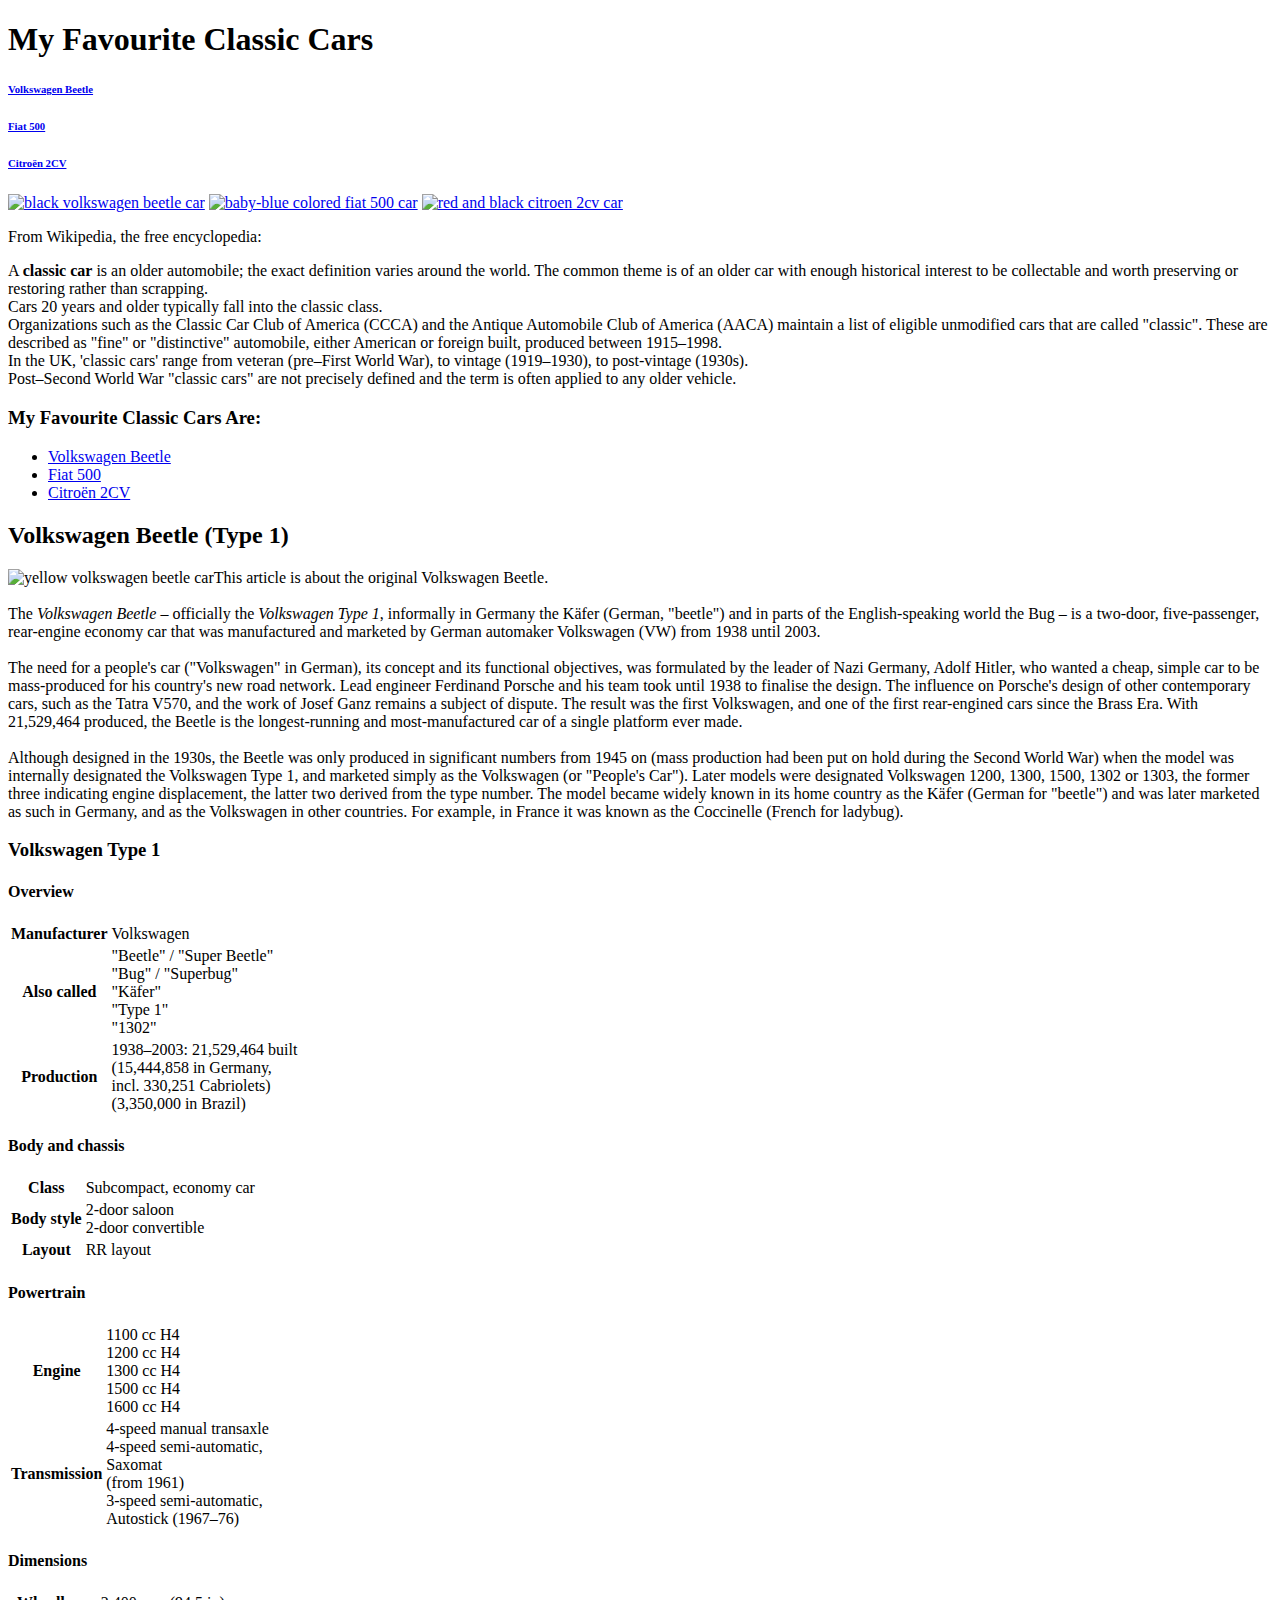
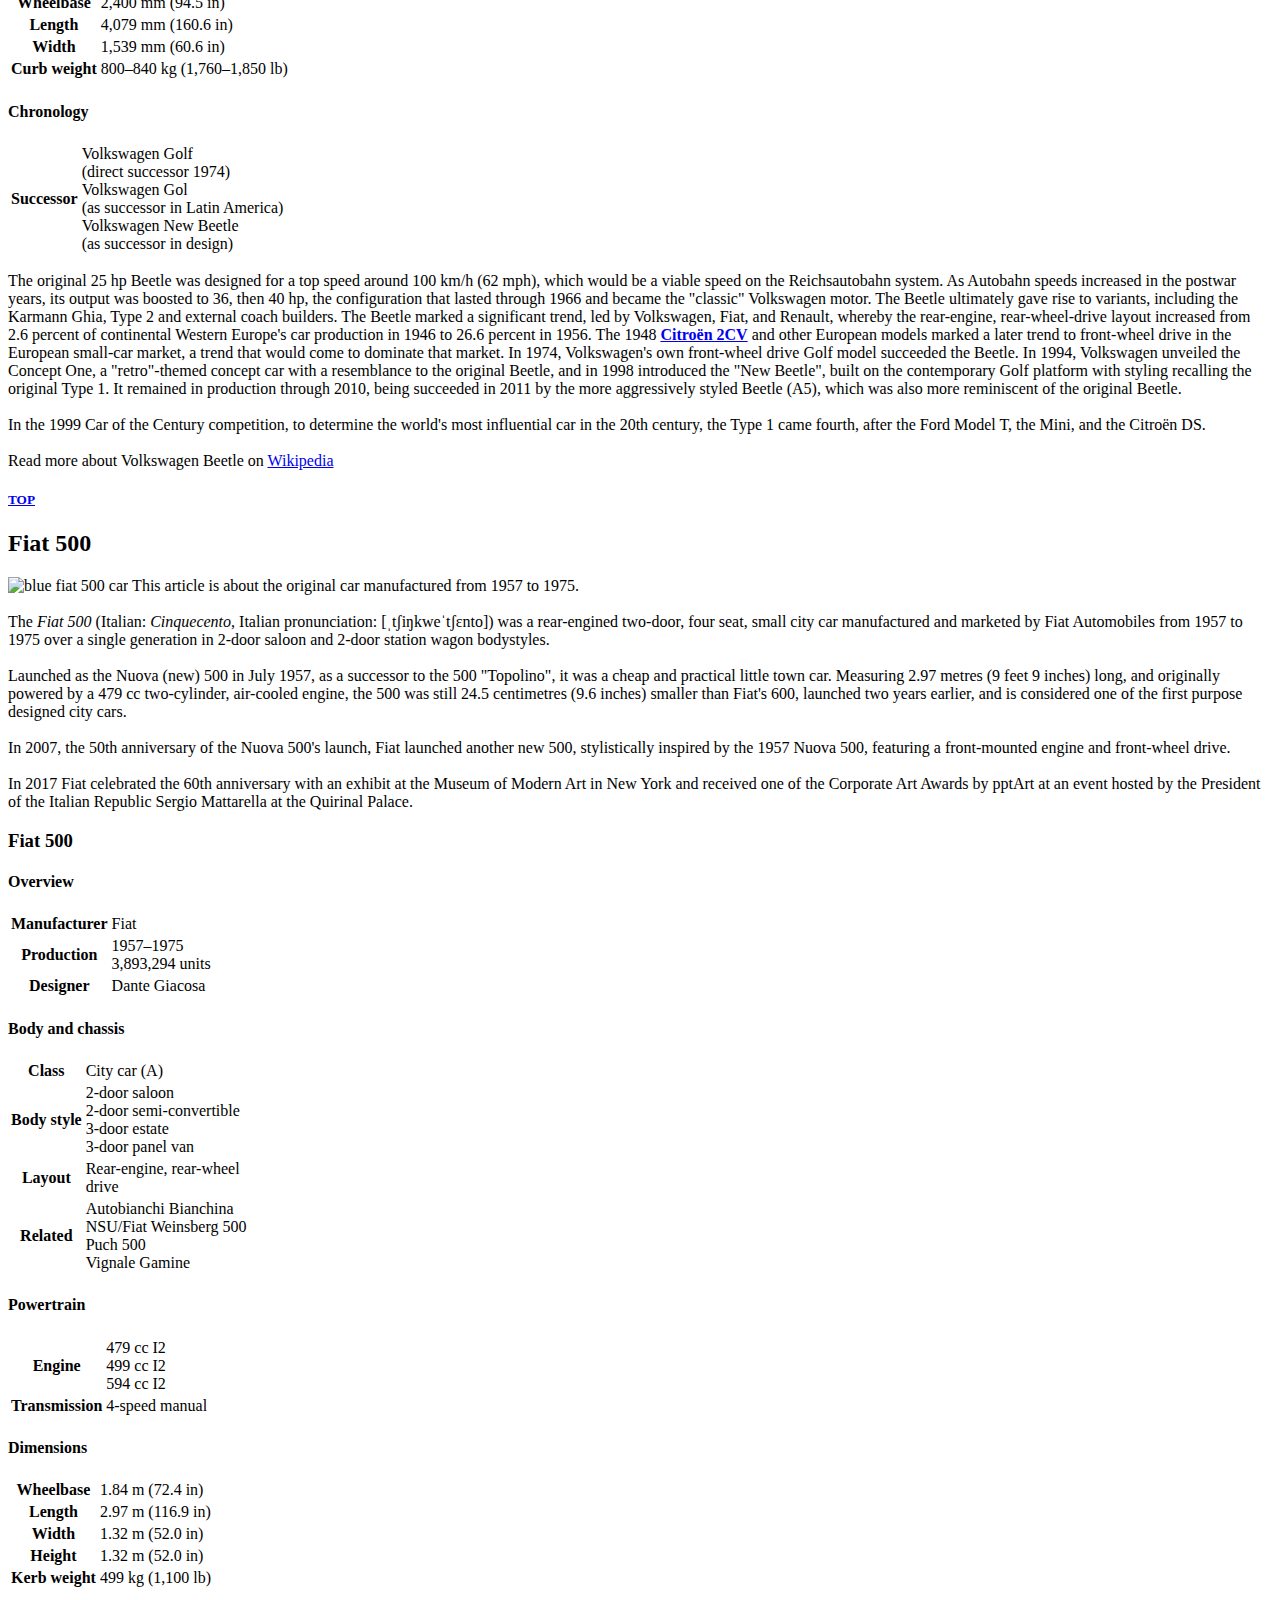
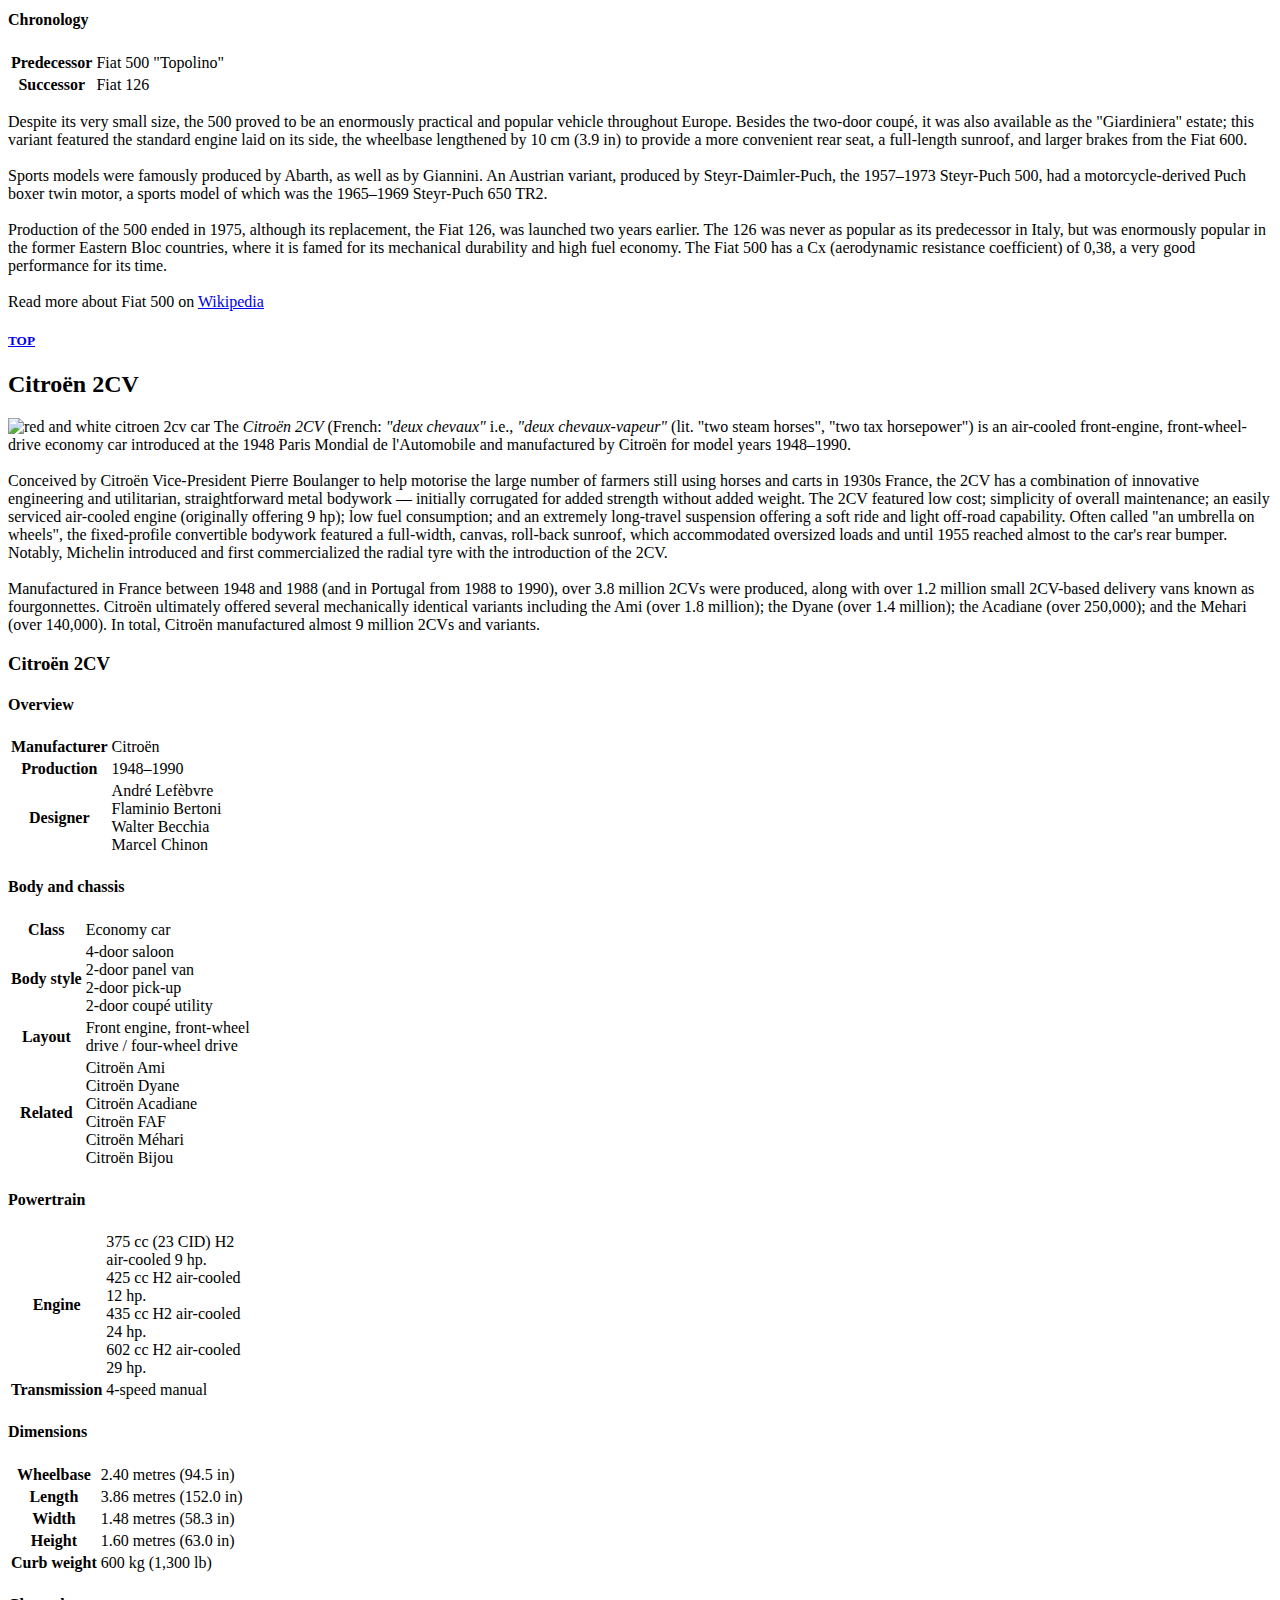
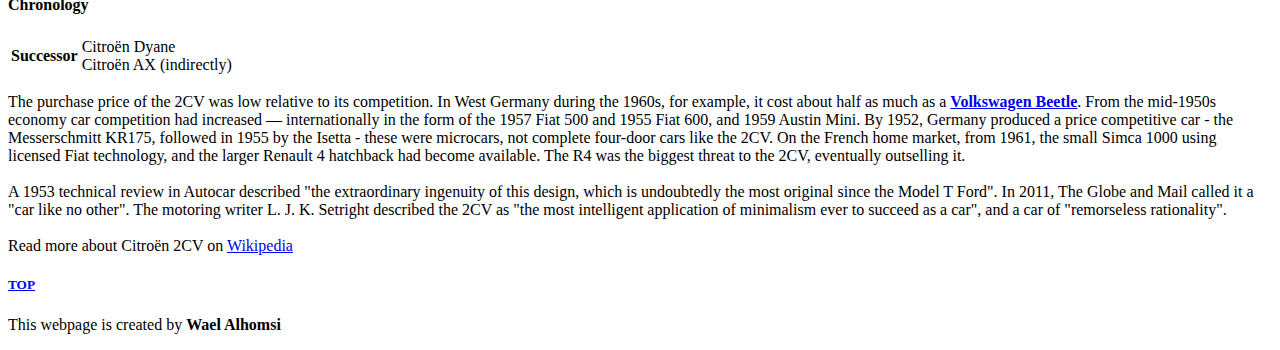
==== week0/index.html @ 0d34b292 "Create index.html" ====
<!DOCTYPE html>
<html>
    <head>
      <!-- This webpage is made by Wael Alhomsi -->
        <meta charset="utf-8">
        <title>My webpage</title>
      
      <link href="https://fonts.googleapis.com/css?family=Nanum+Gothic" rel="stylesheet">
      <link rel="stylesheet" href="./style.css"
    </head>
  
    <body>
      <h1 id="top">My Favourite Classic Cars</h1>
     <div id="top-images-section">
      <h6 id="description-top-volkswagen" class="image-description"><a href="#header-volkswagen">Volkswagen Beetle</a></h6>
       <h6 id="description-top-fiat" class="image-description"><a href="#header-fiat">Fiat 500</a></h6>
       <h6 id="description-top-citroen" class="image-description"><a href="#header-citroen">Citroën 2CV</a></h6>
      <a href="#header-volkswagen"><img src="https://assets.hemmings.com/uimage/59080742-770-0@2X.jpg?rev=1" alt="black volkswagen beetle car" id="img-top-volkswagen"></a>
      <a href="#header-fiat"><img src="http://www.classiccarsseller.com/media/uploads/cars/2014/4/25/1970-fiat-500-bluered/3.jpg" alt="baby-blue colored fiat 500 car"  id="img-top-fiat"></a>
      <a href="#header-citroen"><img src="https://media.autoweek.nl/m/d2cykewbpkiw_480.jpg" alt="red and black citroen 2cv car" id="img-top-citroen"></a>
      </div>  
      <p> From Wikipedia, the free encyclopedia:</p>
      <p>A <strong>classic car</strong> is an older automobile; the exact definition varies around the world. The common theme is of an older car with enough historical interest to be collectable and worth preserving or restoring rather than scrapping.<br>Cars 20 years and older typically fall into the classic class.<br>Organizations such as the Classic Car Club of America (CCCA) and the Antique Automobile Club of America (AACA) maintain a list of eligible unmodified cars that are called "classic". These are described as "fine" or "distinctive" automobile, either American or foreign built, produced between 1915–1998.<br>In the UK, 'classic cars' range from veteran (pre–First World War), to vintage (1919–1930), to post-vintage (1930s).<br>Post–Second World War "classic cars" are not precisely defined and the term is often applied to any older vehicle.</p>
      <h3>My Favourite Classic Cars Are:</h3>
       <ul>
        <li><a href="#header-volkswagen">Volkswagen Beetle</a></li>
         <li><a href="#header-fiat">Fiat 500</a></li>
        <li><a href="#header-citroen">Citroën 2CV</a></li>
      </ul>
      <h2 id="header-volkswagen">Volkswagen Beetle (Type 1)</h2>         
      <p><img src="https://www.kimballstock.com/pix/AUT/22/AUT-22-RK3226-01P.JPG" alt="yellow volkswagen beetle car" class="main-images" >This article is about the original Volkswagen Beetle.<br><br>The <em>Volkswagen Beetle</em> – officially the <em>Volkswagen Type 1</em>, informally in Germany the Käfer (German, "beetle") and in parts of the English-speaking world the Bug – is a two-door, five-passenger, rear-engine economy car that was manufactured and marketed by German automaker Volkswagen (VW) from 1938 until 2003.<br><br>The need for a people's car ("Volkswagen" in German), its concept and its functional objectives, was formulated by the leader of Nazi Germany, Adolf Hitler, who wanted a cheap, simple car to be mass-produced for his country's new road network. Lead engineer Ferdinand Porsche and his team took until 1938 to finalise the design. The influence on Porsche's design of other contemporary cars, such as the Tatra V570, and the work of Josef Ganz remains a subject of dispute. The result was the first Volkswagen, and one of the first rear-engined cars since the Brass Era. With 21,529,464 produced, the Beetle is the longest-running and most-manufactured car of a single platform ever made.<br><br>Although designed in the 1930s, the Beetle was only produced in significant numbers from 1945 on (mass production had been put on hold during the Second World War) when the model was internally designated the Volkswagen Type 1, and marketed simply as the Volkswagen (or "People's Car"). Later models were designated Volkswagen 1200, 1300, 1500, 1302 or 1303, the former three indicating engine displacement, the latter two derived from the type number. The model became widely known in its home country as the Käfer (German for "beetle") and was later marketed as such in Germany, and as the Volkswagen in other countries. For example, in France it was known as the Coccinelle (French for ladybug).</p>
     <div
          class="tables">
        <h3>Volkswagen Type 1</h3>
        <h4>Overview</h4>
        <table>
          <tbody>
            <tr> <th>Manufacturer</th>
              <td>Volkswagen</td>
            </tr>
            <tr>
              <th>Also called</th>
              <td>"Beetle" / "Super Beetle"<br>
"Bug" / "Superbug"<br>
"Käfer"<br>
"Type 1"<br>
"1302"</td>
            </tr>
            <tr>
              <th>Production</th>
              <td>1938–2003: 21,529,464 built<br>
(15,444,858 in Germany,<br>
incl. 330,251 Cabriolets)<br>
(3,350,000 in Brazil)</td>
            </tr>
          </tbody>
        </table>
        <h4>Body and chassis</h4>
        <table>
          <tbody>
            <tr>
              <th>Class</th>
              <td>Subcompact, economy car</td>
            </tr>
            <tr>
              <th>Body style</th>
              <td>2-door saloon<br>
2-door convertible</td>
            </tr>
            <tr>
              <th>Layout</th>
              <td>RR layout</td>
            </tr>
          </tbody>
        </table>
        <h4>Powertrain</h4>
        <table>
          <tbody>
            <tr>
              <th>Engine</th>
              <td>1100 cc H4<br>
1200 cc H4<br>
1300 cc H4<br>
1500 cc H4<br>
1600 cc H4</td>
            </tr>
            <tr>
              <th>Transmission	
</th>
              <td>4-speed manual transaxle<br>
4-speed semi-automatic,<br> Saxomat<br> (from 1961)<br>
3-speed semi-automatic,<br> Autostick (1967–76)</td>
            </tr>
          </tbody>
        </table>
        <h4>Dimensions</h4>
        <table>
          <tbody>
            <tr>
              <th>Wheelbase</th>
              <td>	2,400 mm (94.5 in)</td>
            </tr>
            <tr>
              <th>Length</th>
              <td>4,079 mm (160.6 in)</td>
            </tr>
            <tr>
              <th>Width</th>
              <td>	1,539 mm (60.6 in)</td>
            </tr>
            <tr>
              <th>Curb weight</th>
              <td>800–840 kg (1,760–1,850 lb)</td>
            </tr>
          </tbody>
        </table>
        <h4>Chronology</h4>
        <table>
          <tbody>
            <tr>
              <th>Successor</th>
              <td>Volkswagen Golf<br>
(direct successor 1974)<br>
Volkswagen Gol<br>
(as successor in Latin America)<br>
Volkswagen New Beetle<br>
(as successor in design)</td>
            </tr>
          </tbody>
        </table>
      </div>
        <p>
        The original 25 hp Beetle was designed for a top speed around 100 km/h (62 mph), which would be a viable speed on the Reichsautobahn system. As Autobahn speeds increased in the postwar years, its output was boosted to 36, then 40 hp, the configuration that lasted through 1966 and became the "classic" Volkswagen motor. The Beetle ultimately gave rise to variants, including the Karmann Ghia, Type 2 and external coach builders. The Beetle marked a significant trend, led by Volkswagen, Fiat, and Renault, whereby the rear-engine, rear-wheel-drive layout increased from 2.6 percent of continental Western Europe's car production in 1946 to 26.6 percent in 1956. The 1948 <strong><a href="#header-citroen">Citroën 2CV</a></strong> and other European models marked a later trend to front-wheel drive in the European small-car market, a trend that would come to dominate that market. In 1974, Volkswagen's own front-wheel drive Golf model succeeded the Beetle. In 1994, Volkswagen unveiled the Concept One, a "retro"-themed concept car with a resemblance to the original Beetle, and in 1998 introduced the "New Beetle", built on the contemporary Golf platform with styling recalling the original Type 1. It remained in production through 2010, being succeeded in 2011 by the more aggressively styled Beetle (A5), which was also more reminiscent of the original Beetle.<br><br>
In the 1999 Car of the Century competition, to determine the world's most influential car in the 20th century, the Type 1 came fourth, after the Ford Model T, the Mini, and the Citroën DS.<br><br>Read more about Volkswagen Beetle on <a target="_blank" href="https://en.wikipedia.org/wiki/Volkswagen_Beetle">Wikipedia</a></p>
  <h5><a href="#top">TOP</a></h5>  
  
  <h2 id="header-fiat">Fiat 500</h2>
  <p><img src="https://c1.staticflickr.com/8/7235/7253389144_57e1a465c9_b.jpg" alt="blue fiat 500 car"  class="main-images">
    This article is about the original car manufactured from 1957 to 1975.<br><br>The <em>Fiat 500</em> (Italian: <em>Cinquecento</em>, Italian pronunciation: [ˌtʃiŋkweˈtʃɛnto]) was a rear-engined two-door, four seat, small city car manufactured and marketed by Fiat Automobiles from 1957 to 1975 over a single generation in 2-door saloon and 2-door station wagon bodystyles.<br><br>
Launched as the Nuova (new) 500 in July 1957, as a successor to the 500 "Topolino", it was a cheap and practical little town car. Measuring 2.97 metres (9 feet 9 inches) long, and originally powered by a 479 cc two-cylinder, air-cooled engine, the 500 was still 24.5 centimetres (9.6 inches) smaller than Fiat's 600, launched two years earlier, and is considered one of the first purpose designed city cars.<br><br>
In 2007, the 50th anniversary of the Nuova 500's launch, Fiat launched another new 500, stylistically inspired by the 1957 Nuova 500, featuring a front-mounted engine and front-wheel drive.<br><br>
In 2017 Fiat celebrated the 60th anniversary with an exhibit at the Museum of Modern Art in New York and received one of the Corporate Art Awards by pptArt at an event hosted by the President of the Italian Republic Sergio Mattarella at the Quirinal Palace.
  </p>
      
         <div class="tables">
     <h3>Fiat 500</h3>
      <h4>Overview</h4>
        <table>
          <tbody>
            <tr> <th>Manufacturer</th>
              <td>Fiat</td>
            </tr>
            <tr>
              <th>Production</th>
              <td>1957–1975<br>
3,893,294 units</td>
            </tr>
            <tr>
              <th>Designer</th>
              <td>	Dante Giacosa</td>
            </tr>
          </tbody>
        </table>
 <h4>Body and chassis</h4>
        <table>
          <tbody>
            <tr>
              <th>Class</th>
              <td>City car (A)</td>
            </tr>
            <tr>
              <th>Body style</th>
              <td>2-door saloon<br>
2-door semi-convertible<br>
3-door estate<br>
3-door panel van</td>
            </tr>
            <tr>
              <th>Layout</th>
              <td>	Rear-engine, rear-wheel<br> drive</td>
            </tr>
            <tr>
              <th>Related</th>
              <td>Autobianchi Bianchina<br>
NSU/Fiat Weinsberg 500<br>
Puch 500<br>
Vignale Gamine</td>
            </tr>
          </tbody>
        </table>
<h4>Powertrain</h4>
        <table>
          <tbody>
            <tr>
              <th>Engine</th>
              <td>	
479 cc I2<br>
499 cc I2<br>
594 cc I2</td>
            </tr>
            <tr>
              <th>Transmission</th>
              <td>4-speed manual</td>
            </tr>
          </tbody>
        </table>
    <h4>Dimensions</h4>
        <table>
          <tbody>
            <tr>
              <th>Wheelbase</th>
              <td>1.84 m (72.4 in)</td>
            </tr>
            <tr>
              <th>Length</th>
              <td>2.97 m (116.9 in)</td>
            </tr>
             <tr>
              <th>Width</th>
              <td>	1.32 m (52.0 in)</td>
            </tr>
             <tr>
              <th>Height</th>
              <td>	1.32 m (52.0 in)</td>
            </tr>
             <tr>
              <th>Kerb weight</th>
              <td>499 kg (1,100 lb)</td>
            </tr>
          </tbody>
        </table>
      <h4>Chronology</h4>
        <table>
          <tbody>
            <tr>
              <th>Predecessor</th>
              <td>Fiat 500 "Topolino"</td>
            </tr>
            <tr>
              <th>Successor</th>
              <td>Fiat 126</td>
            </tr>
          </tbody>
        </table>
      </div>
      <p>
      Despite its very small size, the 500 proved to be an enormously practical and popular vehicle throughout Europe. Besides the two-door coupé, it was also available as the "Giardiniera" estate; this variant featured the standard engine laid on its side, the wheelbase lengthened by 10 cm (3.9 in) to provide a more convenient rear seat, a full-length sunroof, and larger brakes from the Fiat 600.
<br><br>
Sports models were famously produced by Abarth, as well as by Giannini. An Austrian variant, produced by Steyr-Daimler-Puch, the 1957–1973 Steyr-Puch 500, had a motorcycle-derived Puch boxer twin motor, a sports model of which was the 1965–1969 Steyr-Puch 650 TR2.<br><br>
Production of the 500 ended in 1975, although its replacement, the Fiat 126, was launched two years earlier. The 126 was never as popular as its predecessor in Italy, but was enormously popular in the former Eastern Bloc countries, where it is famed for its mechanical durability and high fuel economy. The Fiat 500 has a Cx (aerodynamic resistance coefficient) of 0,38, a very good performance for its time.<br><br>
  Read more about Fiat 500 on <a target="_blank" href="https://en.wikipedia.org/wiki/Fiat_500">Wikipedia</a>
  </p>  
    <h5><a href="#top">TOP</a></h5>

<h2 id="header-citroen">Citroën 2CV</h2>
    <p><img src="https://dealeraccelerate-all.s3.amazonaws.com/gaa/images/1/5/2/9/1/15291/61585ef21ced8_low_res_1967-citroen-2cv.jpg" alt="red and white citroen 2cv car" class="main-images">
      The <em>Citroën 2CV</em> (French: <em>"deux chevaux"</em> i.e., <em>"deux chevaux-vapeur"</em> (lit. "two steam horses", "two tax horsepower") is an air-cooled front-engine, front-wheel-drive economy car introduced at the 1948 Paris Mondial de l'Automobile and manufactured by Citroën for model years 1948–1990.<br><br>
Conceived by Citroën Vice-President Pierre Boulanger to help motorise the large number of farmers still using horses and carts in 1930s France, the 2CV has a combination of innovative engineering and utilitarian, straightforward metal bodywork — initially corrugated for added strength without added weight. The 2CV featured low cost; simplicity of overall maintenance; an easily serviced air-cooled engine (originally offering 9 hp); low fuel consumption; and an extremely long-travel suspension offering a soft ride and light off-road capability. Often called "an umbrella on wheels", the fixed-profile convertible bodywork featured a full-width, canvas, roll-back sunroof, which accommodated oversized loads and until 1955 reached almost to the car's rear bumper. Notably, Michelin introduced and first commercialized the radial tyre with the introduction of the 2CV.<br><br>
Manufactured in France between 1948 and 1988 (and in Portugal from 1988 to 1990), over 3.8 million 2CVs were produced, along with over 1.2 million small 2CV-based delivery vans known as fourgonnettes. Citroën ultimately offered several mechanically identical variants including the Ami (over 1.8 million); the Dyane (over 1.4 million); the Acadiane (over 250,000); and the Mehari (over 140,000). In total, Citroën manufactured almost 9 million 2CVs and variants.</p>
      <div class="tables">
      <h3>Citroën 2CV</h3>
      <h4>Overview</h4>
        <table>
          <tbody>
            <tr> <th>Manufacturer</th>
              <td>Citroën</td>
            </tr>
            <tr>
              <th>Production</th>
              <td>1948–1990</td>
            </tr>
             <tr>
              <th>Designer</th>
              <td>André Lefèbvre<br>
Flaminio Bertoni<br>
Walter Becchia<br>
Marcel Chinon</td>
            </tr>
          </tbody>
        </table>
       <h4>Body and chassis</h4>
        <table>
          <tbody>
            <tr>
              <th>Class</th>
              <td>Economy car</td>
            </tr>
            <tr>
              <th>Body style</th>
              <td>4-door saloon<br>
2-door panel van<br>
2-door pick-up<br>
2-door coupé utility</td>
            </tr>
             <tr>
              <th>Layout</th>
              <td>Front engine, front-wheel<br> drive / four-wheel drive</td>
            </tr>
             <tr>
              <th>Related</th>
              <td>Citroën Ami<br>
Citroën Dyane<br>
Citroën Acadiane<br>
Citroën FAF<br>
Citroën Méhari<br>
Citroën Bijou</td>
            </tr>
          </tbody>
        </table>
       <h4>Powertrain</h4>
        <table>
          <tbody>
            <tr>
              <th>Engine</th>
              <td>375 cc (23 CID) H2<br> air-cooled 9 hp.<br>
425 cc H2 air-cooled<br> 12 hp.<br>
435 cc H2 air-cooled<br> 24 hp.<br>
602 cc H2 air-cooled<br> 29 hp. </td>
            </tr>
            <tr>
              <th>Transmission	</th>
              <td>4-speed manual</td>
            </tr>
          </tbody>
        </table>
       <h4>Dimensions</h4>
        <table>
          <tbody>
            <tr>
              <th>Wheelbase</th>
              <td>2.40 metres (94.5 in)</td>
            </tr>
            <tr>
              <th>Length</th>
              <td>3.86 metres (152.0 in)</td>
            </tr>
             <tr>
              <th>Width</th>
              <td>1.48 metres (58.3 in)</td>
            </tr>
             <tr>
              <th>Height</th>
              <td>1.60 metres (63.0 in)</td>
            </tr>
             <tr>
              <th>Curb weight</th>
              <td>600 kg (1,300 lb)</td>
            </tr>
          </tbody>
        </table>
       <h4>Chronology</h4>
        <table>
          <tbody>
            <tr>
              <th>Successor</th>
              <td>Citroën Dyane<br>
Citroën AX (indirectly)</td>
            </tr>
          </tbody>
        </table>
      </div>
<p>
The purchase price of the 2CV was low relative to its competition. In West Germany during the 1960s, for example, it cost about half as much as a <strong><a href="#header-volkswagen">Volkswagen Beetle</a></strong>. From the mid-1950s economy car competition had increased — internationally in the form of the 1957 Fiat 500 and 1955 Fiat 600, and 1959 Austin Mini. By 1952, Germany produced a price competitive car - the Messerschmitt KR175, followed in 1955 by the Isetta - these were microcars, not complete four-door cars like the 2CV. On the French home market, from 1961, the small Simca 1000 using licensed Fiat technology, and the larger Renault 4 hatchback had become available. The R4 was the biggest threat to the 2CV, eventually outselling it.<br><br>A 1953 technical review in Autocar described "the extraordinary ingenuity of this design, which is undoubtedly the most original since the Model T Ford". In 2011, The Globe and Mail called it a "car like no other". The motoring writer L. J. K. Setright described the 2CV as "the most intelligent application of minimalism ever to succeed as a car", and a car of "remorseless rationality".
<br><br>Read more about Citroën 2CV on <a target="_blank" href="https://en.wikipedia.org/wiki/Citro%C3%ABn_2CV">Wikipedia</a></p>

<h5><a href="#top">TOP</a></h5>
      <p>This webpage is created by <strong>Wael Alhomsi</strong></p>
</body>     
      
</html>
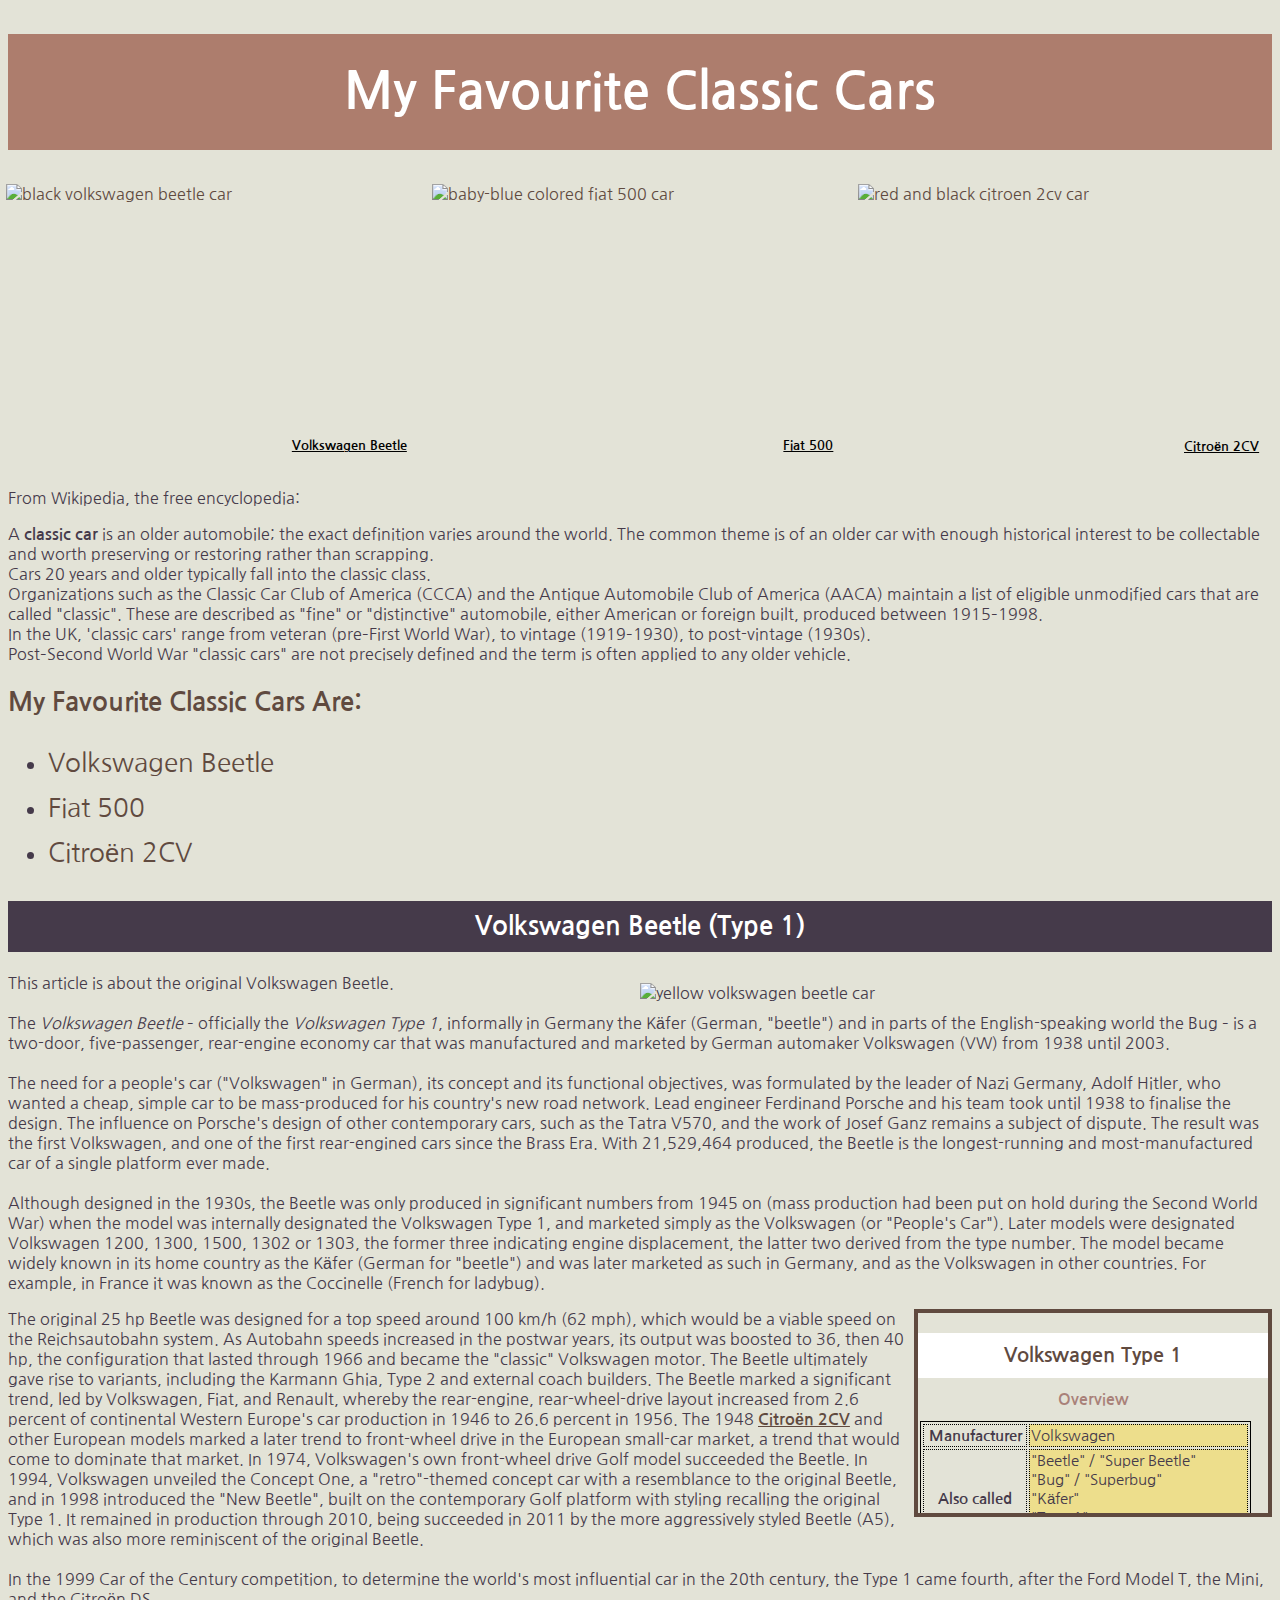
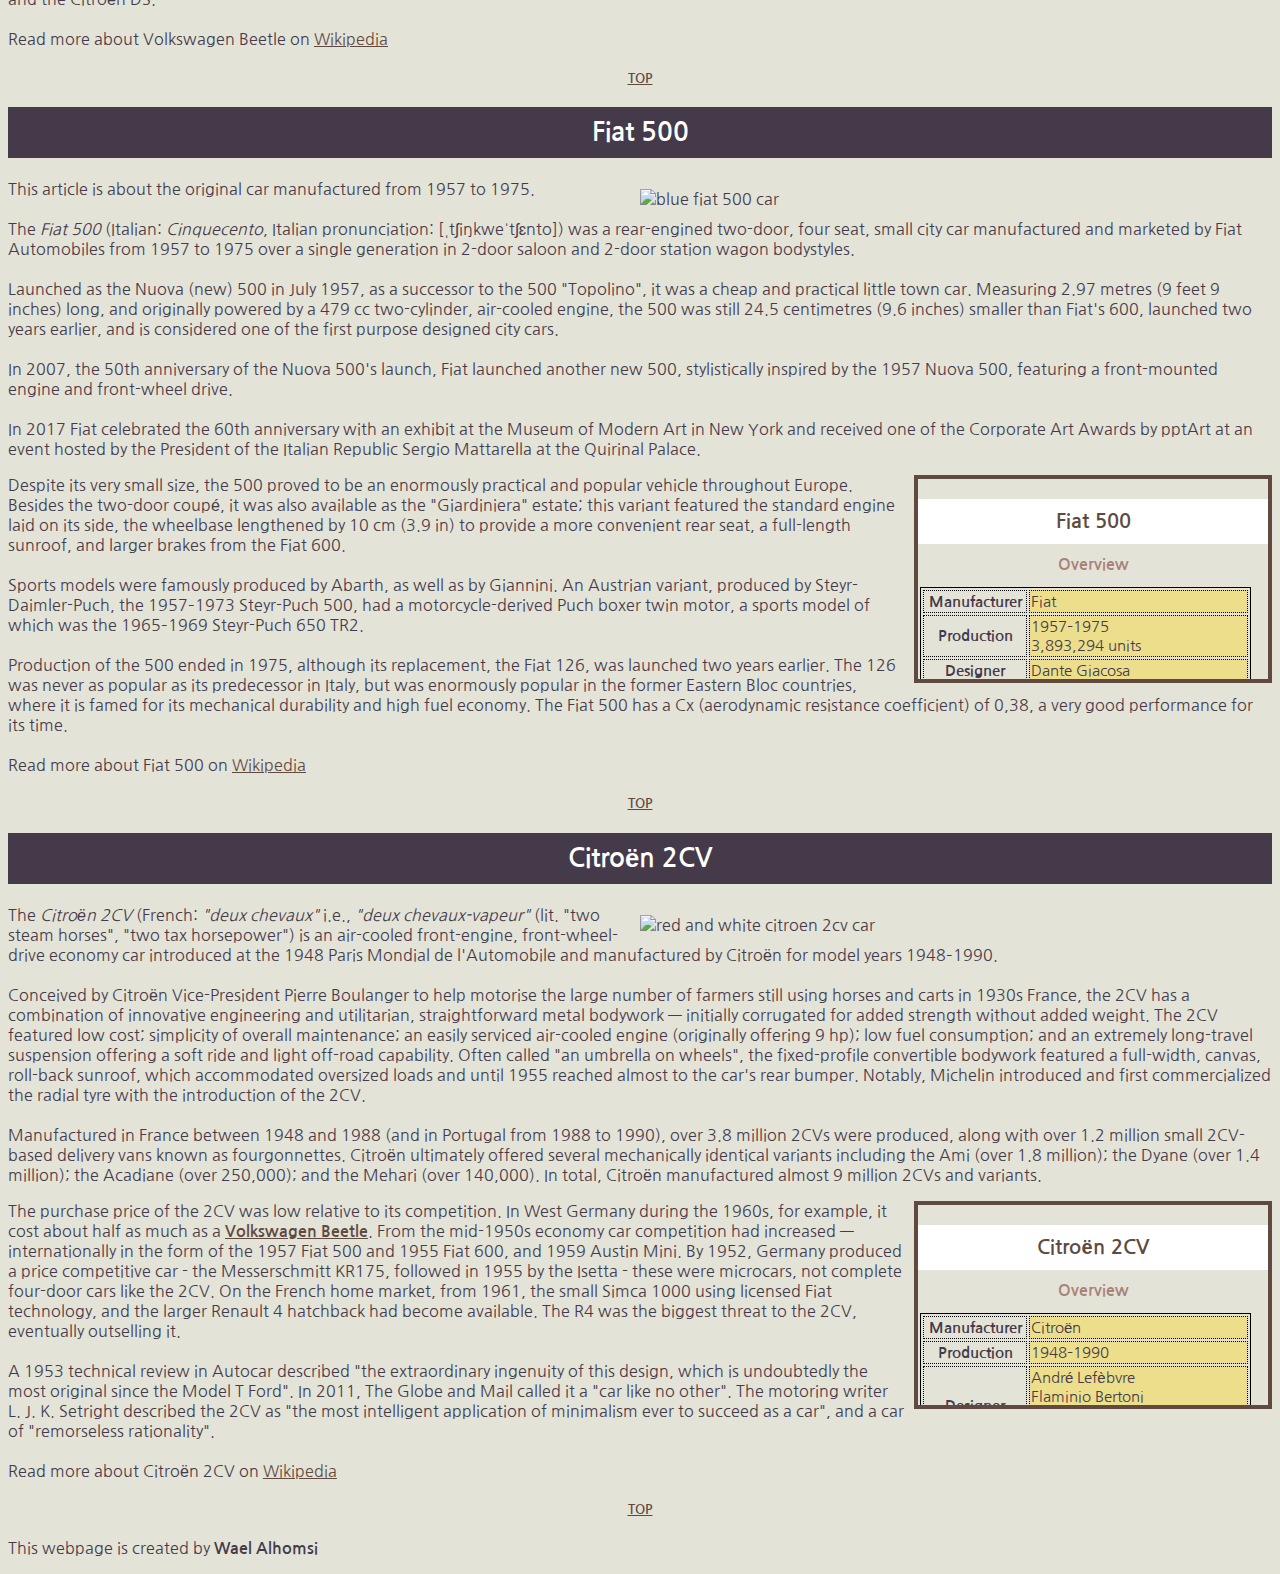
==== commit 0a1f6a19: "Update index.html" ====
--- a/week0/index.html
+++ b/week0/index.html
@@ -6,7 +6,7 @@
         <title>My webpage</title>
       
       <link href="https://fonts.googleapis.com/css?family=Nanum+Gothic" rel="stylesheet">
-      <link rel="stylesheet" href="./style.css"
+      <link rel="stylesheet" href="./style.css">
     </head>
   
     <body>
--- a/week0/style.css
+++ b/week0/style.css
@@ -0,0 +1,87 @@
+body{color:rgb(69,58,74);
+          background-color:rgb(227,227,215);
+        font-family: 'Nanum Gothic', sans-serif;
+        }
+        h1{font-size:4vw;
+        text-align:center; color:white;background:rgb(173,125,109);   line-height:9vw;
+        }
+        h2 {font-size:2vw;
+          color:white;
+          line-height:4vw;
+        background-color:rgb(69,58,74);
+        text-align: center;}
+        h3 {color:rgb(96,74,63);
+          font-size:2vw }
+        div h3 {text-align:center;
+        line-height:45px;
+          font-size:20px;
+          background-color:white;
+        }
+        h4 {text-align:center;
+          color:rgb(169,129,121);
+        line-height:0px;}
+        h5 {text-align:center;
+        clear:both;}
+        h6 a:link {color:black;}
+        h6 a:visited {color:black;}
+        #description-top-volkswagen{left:22.8%;
+        top:32vw;}
+        #description-top-fiat{left:61.2%;
+        top:32vw;}
+        #description-top-citroen{left:92.5%;
+        top:32vw;}
+        .image-description{position:absolute;
+        font-size:1vw;
+          z-index:2;
+        color:black;}
+        #img-top-volkswagen {position:absolute;
+          width:32.5%;
+        left:0.5%;
+        z-index:1;}
+         #img-top-fiat {position:absolute; width:32.5%;
+        left:33.75%;
+        z-index:1;}
+        #img-top-citroen{position:absolute; width:32.5%;
+        right:0.5%;
+        z-index:1;}
+        #top-images-section {height:22.5vw;}
+        ul {font-size:2vw;
+        line-height:3.5vw}
+        ul a:link {text-decoration:none;} 
+        .main-images {float:right;
+        width:50%;
+        margin: 10px 0px 10px
+        10px;}
+        .tables  {
+          clear:right;
+          float:right;
+          margin: 0px 0px 10px
+        10px;
+          border:4px solid rgb(96,74,63);
+          width:350px;
+        height:200px;
+        overflow:auto;}
+         table {border:1px solid black; margin:2px;}
+        td {font-size:15px;
+          background-color:rgb(237,222,140);
+        margin-left:5px;
+        border:1px dotted black;
+        padding:1px;
+        width:215px;}
+        th {font-size:15px;margin-left:5px;
+        border:1px dotted black;
+        width:100px;}
+         a:link {
+color:rgb(96,74,63);
+}          
+a:visited {
+ color: rgb(
+173,125,109);
+ }        
+a:hover {background-color: rgb(230,205,185);
+}          
+a:active {
+background-color:rgb(230,205,185);} 
+a:focus {
+ background-color: rgb(230,205,185);
+}
